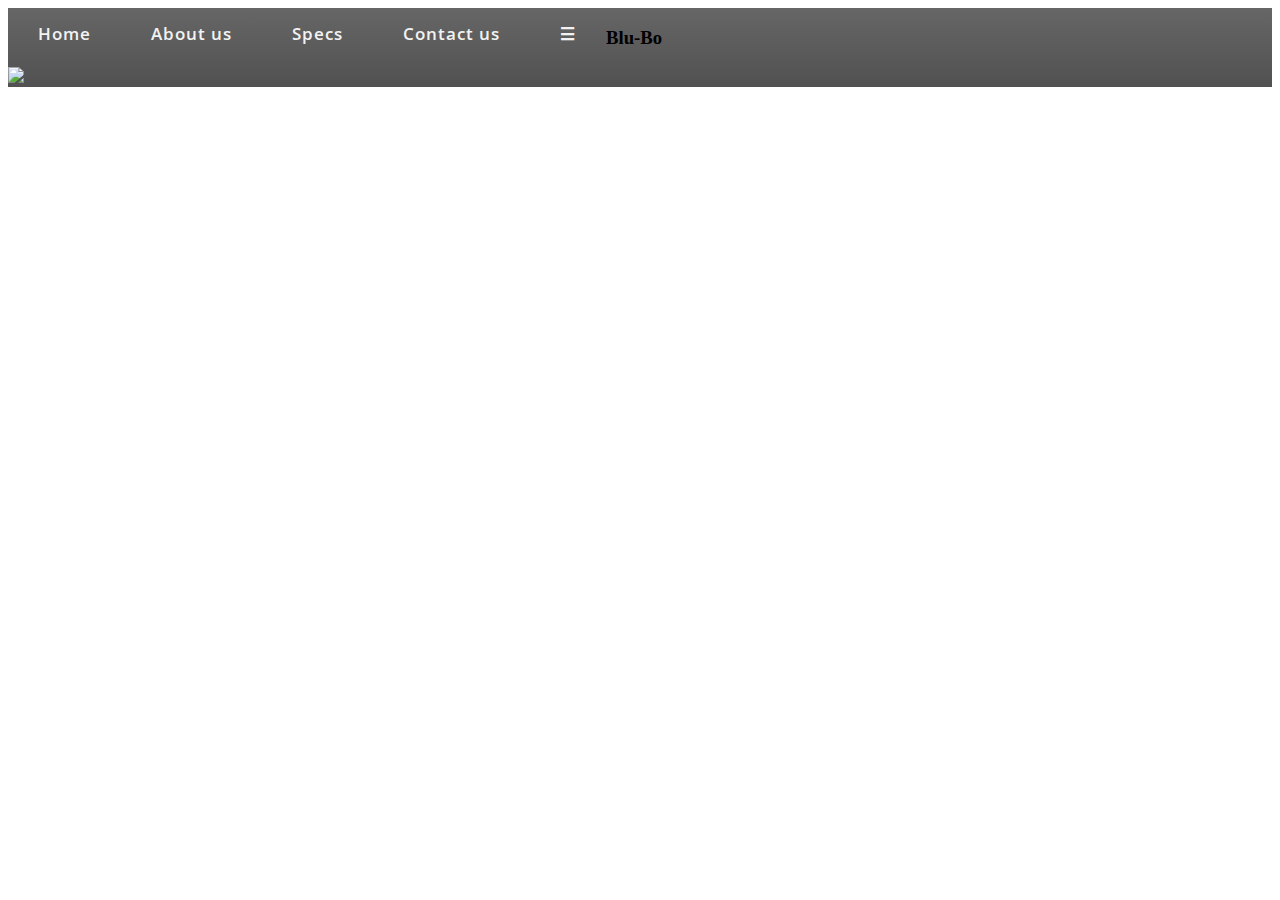
==== page layouts/HTML/Index.html @ ccb524de "n" ====
<!DOCTYPE html>
<html>
  
  
  <head>
    
	<title>Blu-Bo</title>
	
	<!--Meta Tags-->
    <meta name="viewport" content="width=device-width, initial-scale=1.0">
    <meta charset="UTF-8">
    <meta name="keywords" content="memes, wiki, dank, fresh">
    <meta name="description" content="Wiki for all your Memes">
    <meta name="author" content="Nicholas Kramer">
    
    
    <!--Links-->
    <link href="https://fonts.googleapis.com/css?family=Open+Sans|Quicksand|Ubuntu+Condensed" rel="stylesheet">
	<!--Monsterrat = Functions / Quicksand = Titles & Lables / Ubuntu Condensed = Paragraphs & Text-->
	
    <link href="NavBar.css" rel="stylesheet" type="text/css"/>
    <script src="https://ajax.googleapis.com/ajax/libs/jquery/2.2.4/jquery.min.js"></script>
    <script src="scripts/script.js"></script>
    
  </head>
  
  <body>
    <ul class="topnav" id="myTopnav">
      <li><a href="Index.html">Home</a></li>
      <li><a href="aboutUs.html">About us</a></li>
      <li><a href="specs.html">Specs</a></li>
      <li><a href="contactUs.html">Contact us</a></li>
      <li class="icon">
    <a href="javascript:void(0);" onclick="myFunction()">&#9776;</a>
      </li>
      <h3>Blu-Bo</h3>
      <img src="images/logo.png" width="100" class="logo"/>
    </ul>
    <section id="websum" class="leftbox"> <!--Website Summary-->
        
    </section>
          
  </body>
  
  
</html>
---- page layouts/HTML/NavBar.css ----
ul.topnav {
	background-color: #f1f1f1;
	list-style-type: none;
	margin: 0;
	padding: 0px;
	overflow: hidden;
	/* Permalink - use to edit and share this gradient: http://colorzilla.com/gradient-editor/#666666+0,515151+100 */
	background: #666666;
	/* Old browsers */
	background: -moz-linear-gradient(top, #666666 0%, #515151 100%);
	/* FF3.6-15 */
	background: -webkit-linear-gradient(top, #666666 0%, #515151 100%);
	/* Chrome10-25,Safari5.1-6 */
	background: linear-gradient(to bottom, #666666 0%, #515151 100%);
	/* W3C, IE10+, FF16+, Chrome26+, Opera12+, Safari7+ */
	filter: progid: DXImageTransform.Microsoft.gradient( startColorstr='#666666', endColorstr='#515151', GradientType=0);
	/* IE6-9 */
}
/* Float the list items side by side */
ul.topnav li {
	float: left;
}
/* Style the links inside the list items */
ul.topnav li a {
	display: inline-block;
	color: #f2f2f2;
	text-align: center;
	padding: 14px 30px;
	text-decoration: none;
	transition: 0.3s;
	font-size: 17px;
	font-family: 'Open Sans', sans-serif;
	font-weight: 600;
	letter-spacing: 1px;
}
/* Change background color of links on hover */
ul.topnav li a:hover {
	background-color: #555;
}
/* End of NavBar */
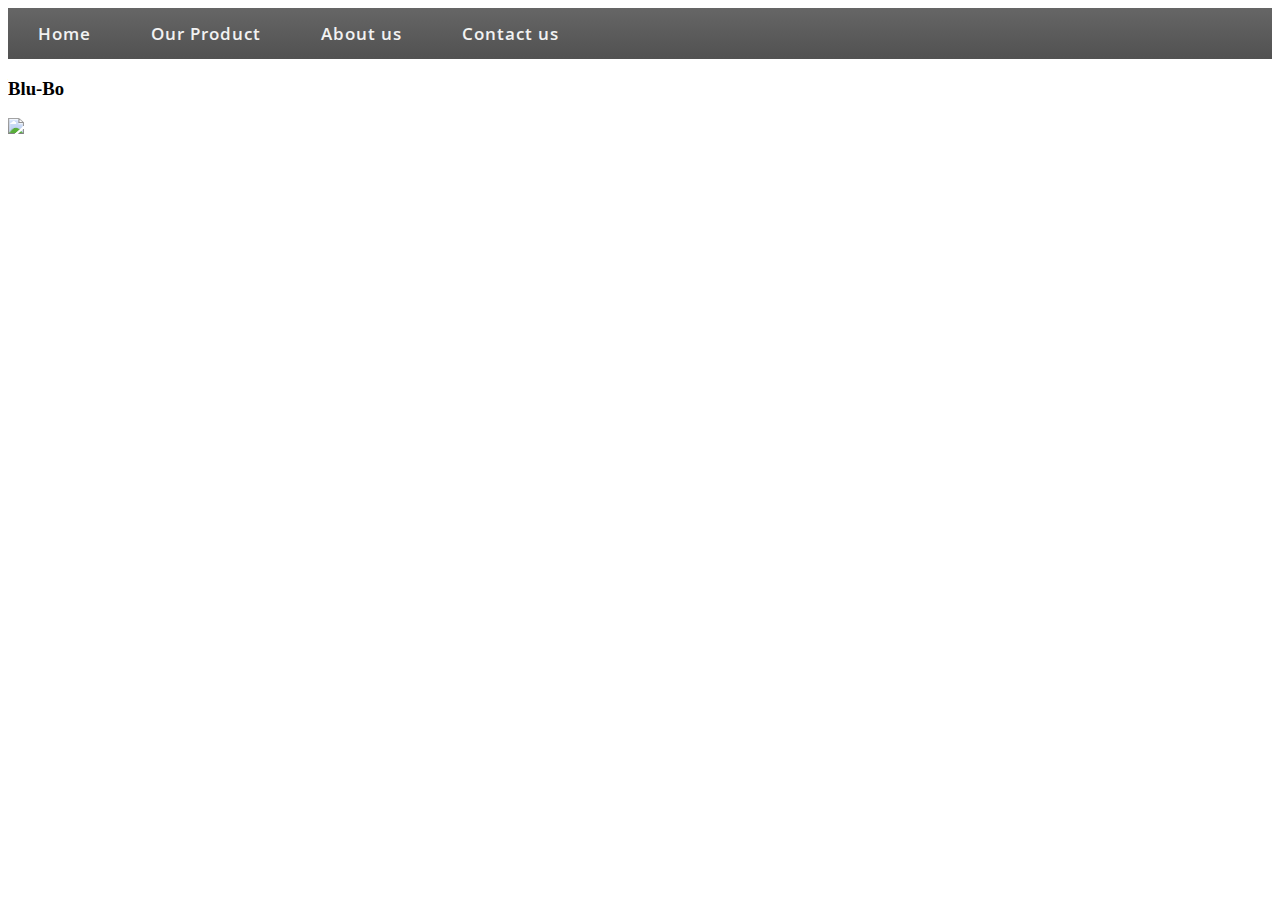
==== commit 208b165b: "n" ====
--- a/page layouts/HTML/Index.html
+++ b/page layouts/HTML/Index.html
@@ -1,46 +1,41 @@
 <!DOCTYPE html>
 <html>
-  
-  
-  <head>
-    
+
+
+<head>
+
 	<title>Blu-Bo</title>
-	
+
 	<!--Meta Tags-->
-    <meta name="viewport" content="width=device-width, initial-scale=1.0">
-    <meta charset="UTF-8">
-    <meta name="keywords" content="memes, wiki, dank, fresh">
-    <meta name="description" content="Wiki for all your Memes">
-    <meta name="author" content="Nicholas Kramer">
-    
-    
-    <!--Links-->
-    <link href="https://fonts.googleapis.com/css?family=Open+Sans|Quicksand|Ubuntu+Condensed" rel="stylesheet">
+	<meta name="viewport" content="width=device-width, initial-scale=1.0">
+	<meta charset="UTF-8">
+	<meta name="keywords" content="memes, wiki, dank, fresh">
+	<meta name="description" content="Wiki for all your Memes">
+	<meta name="author" content="Nicholas Kramer">
+
+
+	<!--Links-->
+	<link href="https://fonts.googleapis.com/css?family=Open+Sans|Quicksand|Ubuntu+Condensed" rel="stylesheet">
 	<!--Monsterrat = Functions / Quicksand = Titles & Lables / Ubuntu Condensed = Paragraphs & Text-->
-	
-    <link href="NavBar.css" rel="stylesheet" type="text/css"/>
-    <script src="https://ajax.googleapis.com/ajax/libs/jquery/2.2.4/jquery.min.js"></script>
-    <script src="scripts/script.js"></script>
-    
-  </head>
-  
-  <body>
-    <ul class="topnav" id="myTopnav">
-      <li><a href="Index.html">Home</a></li>
-      <li><a href="aboutUs.html">About us</a></li>
-      <li><a href="specs.html">Specs</a></li>
-      <li><a href="contactUs.html">Contact us</a></li>
-      <li class="icon">
-    <a href="javascript:void(0);" onclick="myFunction()">&#9776;</a>
-      </li>
-      <h3>Blu-Bo</h3>
-      <img src="images/logo.png" width="100" class="logo"/>
-    </ul>
-    <section id="websum" class="leftbox"> <!--Website Summary-->
-        
-    </section>
-          
-  </body>
-  
-  
-</html>
+	<link href="Stylesheet.css" rel="stylesheet" type="text/css" />
+	<script src="https://ajax.googleapis.com/ajax/libs/jquery/2.2.4/jquery.min.js"></script>
+	<script src="scripts/script.js"></script>
+
+</head>
+
+<body>
+	<ul class="topnav" id="myTopnav">
+		<li><a href="Index.html">Home</a></li>
+		<li><a href="Specs.html">Our Product</a></li>
+		<li><a href="Aboutus.html">About us</a></li>
+		<li><a href="Contactus.html">Contact us</a></li>
+	</ul>
+	<h3>Blu-Bo</h3>
+	<img src="images/logo.png" width="100" class="logo" />
+
+
+
+</body>
+
+
+</html>--- a/page layouts/HTML/Stylesheet.css
+++ b/page layouts/HTML/Stylesheet.css
@@ -0,0 +1,52 @@
+ul.topnav {
+	background-color: #f1f1f1;
+	list-style-type: none;
+	margin: 0;
+	padding: 0px;
+	overflow: hidden;
+	/* Permalink - use to edit and share this gradient: http://colorzilla.com/gradient-editor/#666666+0,515151+100 */
+	background: #666666;
+	/* Old browsers */
+	background: -moz-linear-gradient(top, #666666 0%, #515151 100%);
+	/* FF3.6-15 */
+	background: -webkit-linear-gradient(top, #666666 0%, #515151 100%);
+	/* Chrome10-25,Safari5.1-6 */
+	background: linear-gradient(to bottom, #666666 0%, #515151 100%);
+	/* W3C, IE10+, FF16+, Chrome26+, Opera12+, Safari7+ */
+	filter: progid: DXImageTransform.Microsoft.gradient( startColorstr='#666666', endColorstr='#515151', GradientType=0);
+	/* IE6-9 */
+}
+/* Float the list items side by side */
+ul.topnav li {
+	float: left;
+}
+/* Style the links inside the list items */
+ul.topnav li a {
+	display: inline-block;
+	color: #f2f2f2;
+	text-align: center;
+	padding: 14px 30px;
+	text-decoration: none;
+	transition: 0.3s;
+	font-size: 17px;
+	font-family: 'Open Sans', sans-serif;
+	font-weight: 600;
+	letter-spacing: 1px;
+}
+/* Change background color of links on hover */
+ul.topnav li a:hover {
+	background-color: #555;
+}
+/* End of NavBar */
+.leftbox {
+	position: absolute;
+	top: 100px;
+	left: 50px;
+	height: 300px;
+	width: 300px;
+	border: 2px, solid, blue;	
+}
+footer {
+	
+	
+}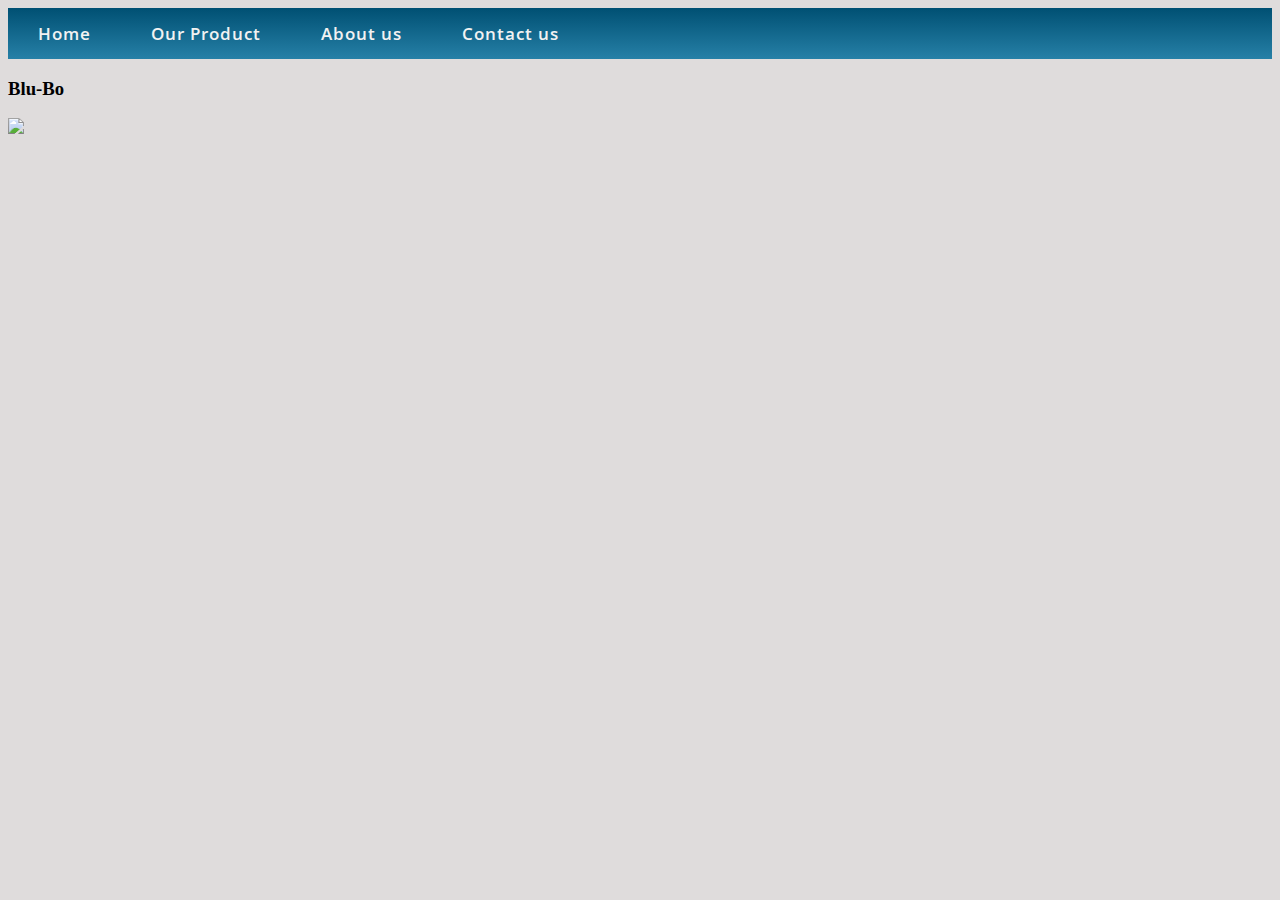
==== commit e1d82cb5: "mn" ====
--- a/page layouts/HTML/Index.html
+++ b/page layouts/HTML/Index.html
@@ -23,6 +23,8 @@
 
 </head>
 
+
+
 <body>
 	<ul class="topnav" id="myTopnav">
 		<li><a href="Index.html">Home</a></li>
@@ -32,10 +34,6 @@
 	</ul>
 	<h3>Blu-Bo</h3>
 	<img src="images/logo.png" width="100" class="logo" />
-
-
-
 </body>
 
-
 </html>--- a/page layouts/HTML/Stylesheet.css
+++ b/page layouts/HTML/Stylesheet.css
@@ -1,5 +1,8 @@
+body {
+	background-color: #dfdcdc;
+}
+
 ul.topnav {
-	background-color: #f1f1f1;
 	list-style-type: none;
 	margin: 0;
 	padding: 0px;
@@ -7,20 +10,26 @@
 	/* Permalink - use to edit and share this gradient: http://colorzilla.com/gradient-editor/#666666+0,515151+100 */
 	background: #666666;
 	/* Old browsers */
-	background: -moz-linear-gradient(top, #666666 0%, #515151 100%);
+	background: -moz-linear-gradient(top, #005073 0%, #2680a7 100%);
 	/* FF3.6-15 */
-	background: -webkit-linear-gradient(top, #666666 0%, #515151 100%);
+	background: -webkit-linear-gradient(top, #005073 0%, #2680a7 100%);
 	/* Chrome10-25,Safari5.1-6 */
-	background: linear-gradient(to bottom, #666666 0%, #515151 100%);
+	background: linear-gradient(to bottom, #005073 0%, #2680a7 100%);
 	/* W3C, IE10+, FF16+, Chrome26+, Opera12+, Safari7+ */
 	filter: progid: DXImageTransform.Microsoft.gradient( startColorstr='#666666', endColorstr='#515151', GradientType=0);
 	/* IE6-9 */
 }
+
+
 /* Float the list items side by side */
+
 ul.topnav li {
 	float: left;
 }
+
+
 /* Style the links inside the list items */
+
 ul.topnav li a {
 	display: inline-block;
 	color: #f2f2f2;
@@ -33,20 +42,24 @@
 	font-weight: 600;
 	letter-spacing: 1px;
 }
+
+
 /* Change background color of links on hover */
+
 ul.topnav li a:hover {
-	background-color: #555;
+	background-color: #82afc3;
 }
+
+
 /* End of NavBar */
+
 .leftbox {
 	position: absolute;
 	top: 100px;
 	left: 50px;
 	height: 300px;
 	width: 300px;
-	border: 2px, solid, blue;	
+	border: 2px, solid, blue;
 }
-footer {
-	
-	
-}+
+footer {}